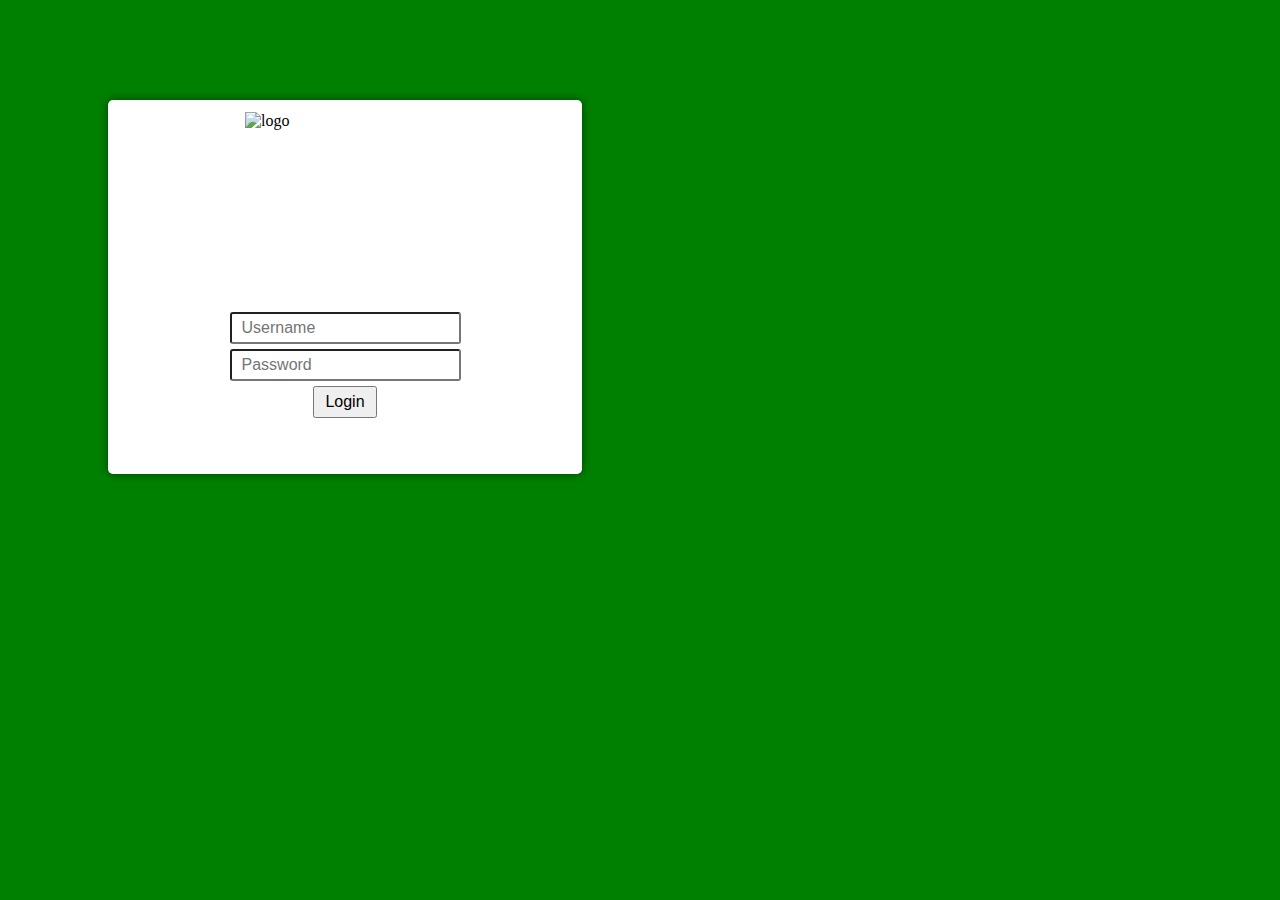
==== Login/index.html @ 5a93ad71 "up" ====
<!DOCTYPE html>
<html lang="pt-Br">
<head>
    <meta charset="UTF-8">
    <meta http-equiv="X-UA-Compatible" content="IE=edge">
    <meta name="viewport" content="width=device-width, initial-scale=1.0">
    <link rel="stylesheet" href="style.css">
    <title>Document</title>
</head>
<body>

    <div class="container">
        <img src="/DevWeb_UFC/MyClass/login/pngwing.com.png" alt="logo" id="logo">
        <form id="login">
            <input type="text" placeholder="Username">
            <input type="password" placeholder="Password" name="" id="">
            <button>Login</button>
        </form>
    </div>

    <script>
        const login = document.getElementById('login');
        const username = document.querySelector('input[type="text"]');
        const password = document.querySelector('input[type="password"]');

        login.addEventListener('submit', (e) => {
            e.preventDefault();
            if (username.value === 'admin' && password.value === 'admin') {
                alert('Login efetuado com sucesso!');
            } else {
                alert('Usuário ou senha incorretos!');
            }
        });

        // <form @submit.prevent="login">
        //     <input type="text" v-model="username">
        //     <input type="password" v-model="password">
        //     <button>Login</button> z
        // </form>
        // new Vue({
        //     el: '#login',
        //     data: {
        //         username: '',
        //         password: ''
        //     },
        //     methods: {
        //         login() {
        //             if (this.username === 'admin' && this.password === 'admin') {
        //                 alert('Login efetuado com sucesso!');
        //             } else {
        //                 alert('Usuário ou senha incorretos!');
        //             }
        //         }
        //     }
        // });
        
        

    </script>

    

</body>
</html>
---- Login/style.css ----
@media only screen and (max-width: 400px){
    .container{
        width: 110px;
        height: 20px;
        display: block;
        margin: 100px;
        border: 3px;
        border-radius: 5px;
        background-color: rgb(255, 255, 255);
        box-shadow: 0 0 10px rgba(0, 0, 0, 0.5);
        padding: 12px;
    }
    body{
        background-color: aqua;
    }
    
}

@media only screen and (min-width: 401px) and (max-width: 960px){
    body{
        background-color: rgb(224, 224, 224);
    }
}

@media only screen and (min-width: 961px){
    body{
        background-color: green;
    }
}

.container{
    width: 450px;
    height: 350px;
    display: block;
    margin: 100px;
    border: 3px;
    border-radius: 5px;
    background-color: rgb(255, 255, 255);
    box-shadow: 0 0 10px rgba(0, 0, 0, 0.5);
    padding: 12px;
}

input{
    display: block;
    margin: 0 auto;
    padding: 5px 10px;
    font-size: 1em;
    margin-bottom: 5px;
    border-radius: 3px;
}

button{
    display: block;
    margin: 0 auto;
    padding: 5px 10px;
    font-size: 1em;
    margin-bottom: 3px;
}

#logo{
    margin: 0 auto;
    display: block;
    width: 200px;  
    height: 200px;
}
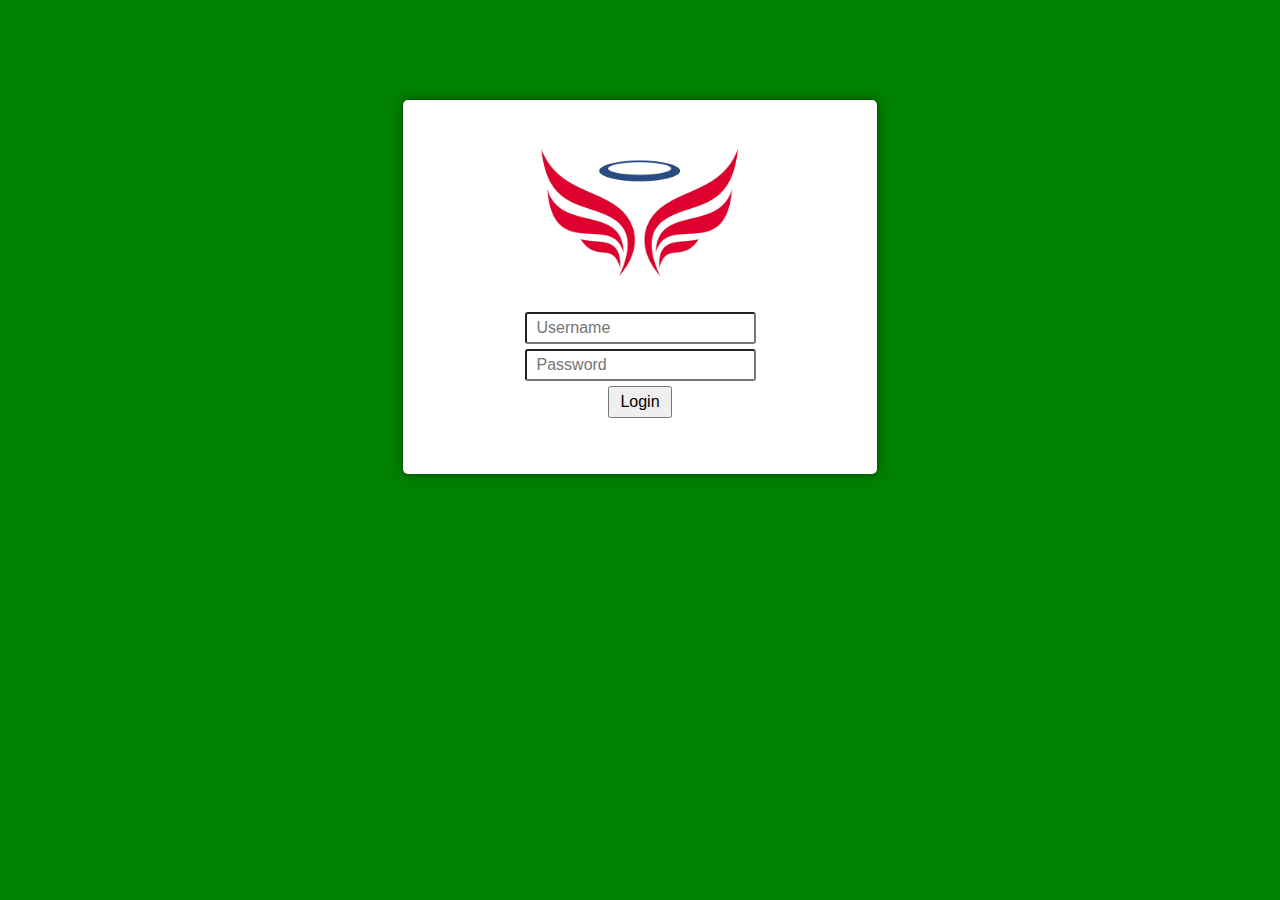
==== commit 6b3bec3b: "up" ====
--- a/Login/index.html
+++ b/Login/index.html
@@ -5,12 +5,12 @@
     <meta http-equiv="X-UA-Compatible" content="IE=edge">
     <meta name="viewport" content="width=device-width, initial-scale=1.0">
     <link rel="stylesheet" href="style.css">
-    <title>Document</title>
+    <title>MyClass</title>
 </head>
 <body>
 
     <div class="container">
-        <img src="/DevWeb_UFC/MyClass/login/pngwing.com.png" alt="logo" id="logo">
+        <img src="/Login/pngwing.com.png" alt="logo" id="logo">
         <form id="login">
             <input type="text" placeholder="Username">
             <input type="password" placeholder="Password" name="" id="">
--- a/Login/style.css
+++ b/Login/style.css
@@ -1,19 +1,7 @@
 @media only screen and (max-width: 400px){
-    .container{
-        width: 110px;
-        height: 20px;
-        display: block;
-        margin: 100px;
-        border: 3px;
-        border-radius: 5px;
-        background-color: rgb(255, 255, 255);
-        box-shadow: 0 0 10px rgba(0, 0, 0, 0.5);
-        padding: 12px;
-    }
     body{
-        background-color: aqua;
-    }
-    
+        background-color: black;
+    } 
 }
 
 @media only screen and (min-width: 401px) and (max-width: 960px){
@@ -32,7 +20,8 @@
     width: 450px;
     height: 350px;
     display: block;
-    margin: 100px;
+    margin: 0 auto;
+    margin-top: 100px;
     border: 3px;
     border-radius: 5px;
     background-color: rgb(255, 255, 255);
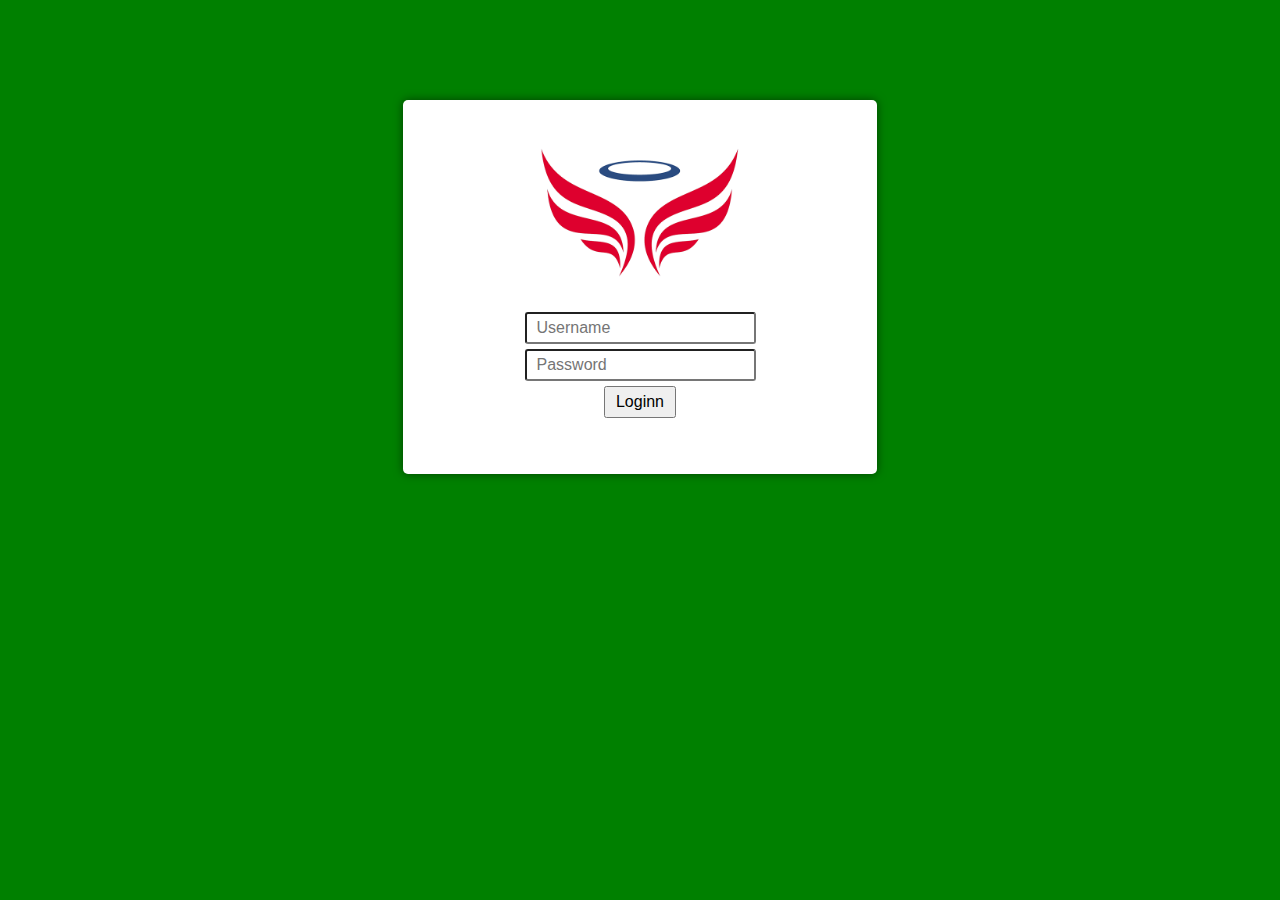
==== commit eefe30bf: "up" ====
--- a/Login/index.html
+++ b/Login/index.html
@@ -14,7 +14,7 @@
         <form id="login">
             <input type="text" placeholder="Username">
             <input type="password" placeholder="Password" name="" id="">
-            <button>Login</button>
+            <button>Loginn</button>
         </form>
     </div>
 
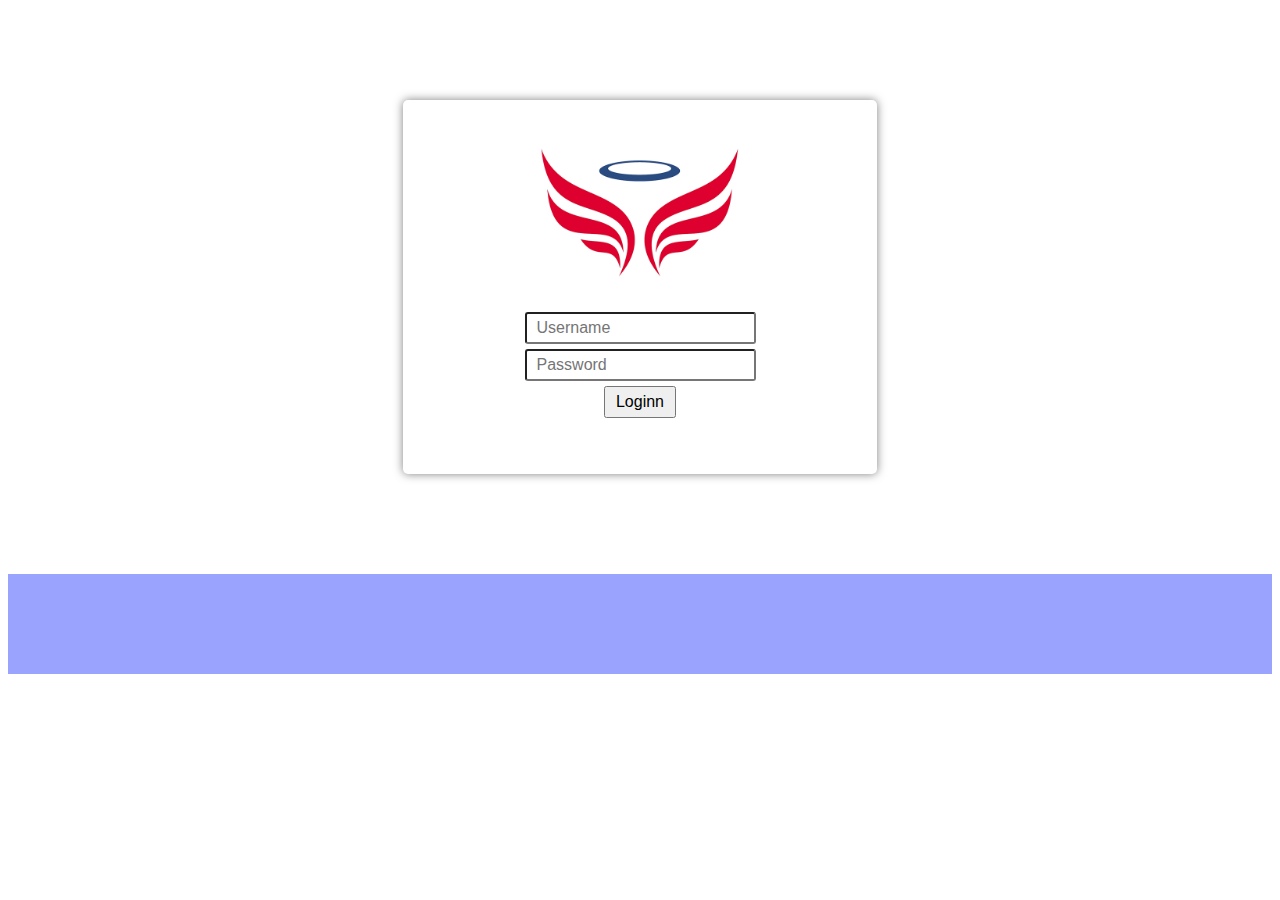
==== commit 9e104527: "up" ====
--- a/Login/index.html
+++ b/Login/index.html
@@ -6,6 +6,7 @@
     <meta name="viewport" content="width=device-width, initial-scale=1.0">
     <link rel="stylesheet" href="style.css">
     <title>MyClass</title>
+    
 </head>
 <body>
 
@@ -17,6 +18,10 @@
             <button>Loginn</button>
         </form>
     </div>
+
+    <footer>
+        <div class="footer"> </div>
+    </footer>
 
     <script>
         const login = document.getElementById('login');
--- a/Login/style.css
+++ b/Login/style.css
@@ -12,7 +12,7 @@
 
 @media only screen and (min-width: 961px){
     body{
-        background-color: green;
+        background-color: FFFFFF;
     }
 }
 
@@ -51,4 +51,12 @@
     display: block;
     width: 200px;  
     height: 200px;
+}
+
+.footer{
+    background-color: #9AA4FF;
+    width: 100%;
+    height: 100px;
+    margin-top: 100px;
+    
 }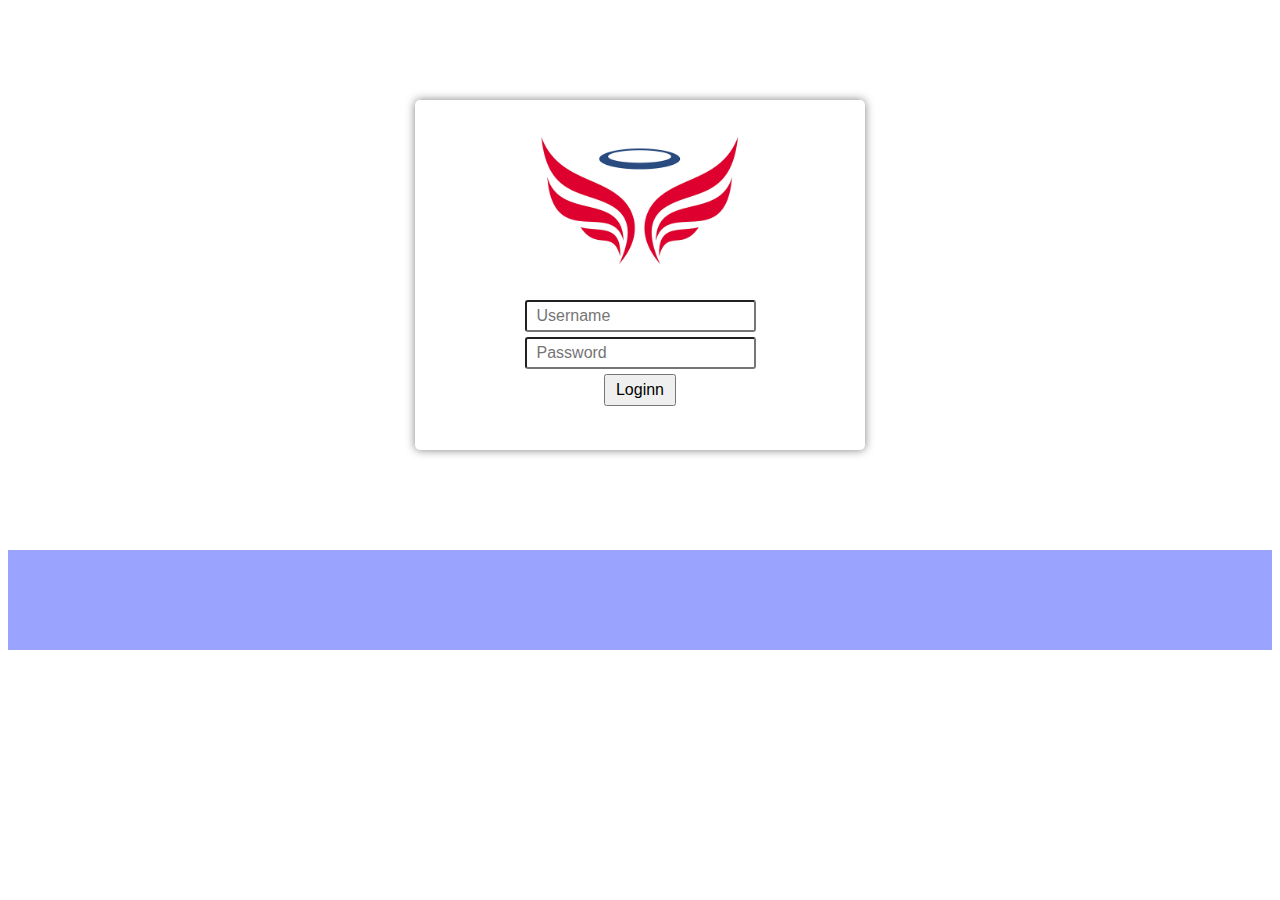
==== commit 567f5336: "up" ====
--- a/Login/index.html
+++ b/Login/index.html
@@ -36,29 +36,6 @@
                 alert('Usuário ou senha incorretos!');
             }
         });
-
-        // <form @submit.prevent="login">
-        //     <input type="text" v-model="username">
-        //     <input type="password" v-model="password">
-        //     <button>Login</button> z
-        // </form>
-        // new Vue({
-        //     el: '#login',
-        //     data: {
-        //         username: '',
-        //         password: ''
-        //     },
-        //     methods: {
-        //         login() {
-        //             if (this.username === 'admin' && this.password === 'admin') {
-        //                 alert('Login efetuado com sucesso!');
-        //             } else {
-        //                 alert('Usuário ou senha incorretos!');
-        //             }
-        //         }
-        //     }
-        // });
-        
         
 
     </script>
--- a/Login/style.css
+++ b/Login/style.css
@@ -16,6 +16,7 @@
     }
 }
 
+
 .container{
     width: 450px;
     height: 350px;
@@ -26,7 +27,6 @@
     border-radius: 5px;
     background-color: rgb(255, 255, 255);
     box-shadow: 0 0 10px rgba(0, 0, 0, 0.5);
-    padding: 12px;
 }
 
 input{
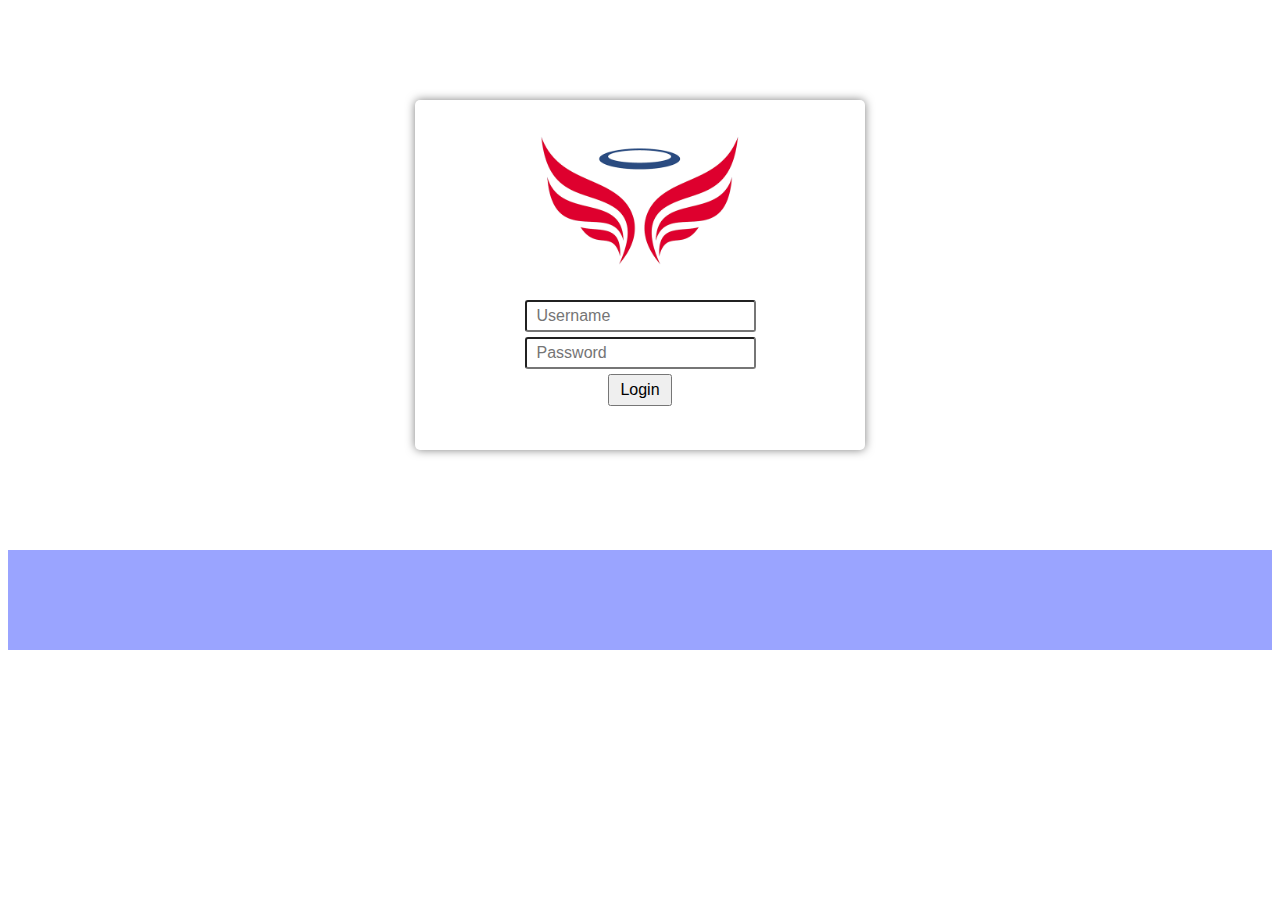
==== commit 0824dbb0: "up" ====
--- a/Login/index.html
+++ b/Login/index.html
@@ -15,7 +15,7 @@
         <form id="login">
             <input type="text" placeholder="Username">
             <input type="password" placeholder="Password" name="" id="">
-            <button>Loginn</button>
+            <button>Login</button>
         </form>
     </div>
 
